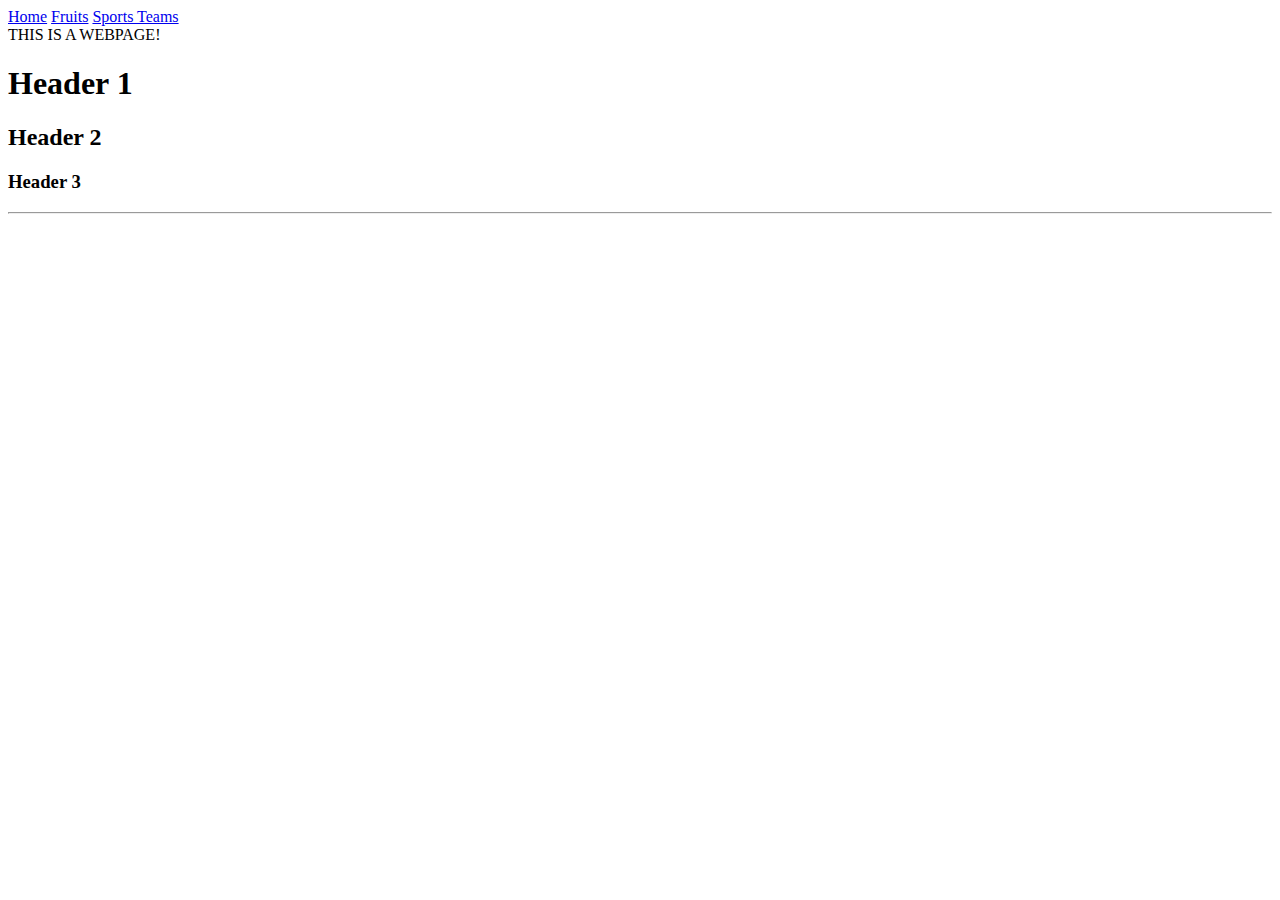
==== index.html @ 41a68071 "Add files via upload" ====
<html>

    <head>



    </html>



    <body>

        <a href="index.html">Home</a>

        <a href="page1.html">Fruits</a>

        <a href="page2.html">Sports Teams</a>

        <br>



        THIS IS A WEBPAGE!

        <h1>Header 1</h1>

        <h2>Header 2</h2>

        <h3>Header 3</h3>

        <hr>

       

    </body>

</html>
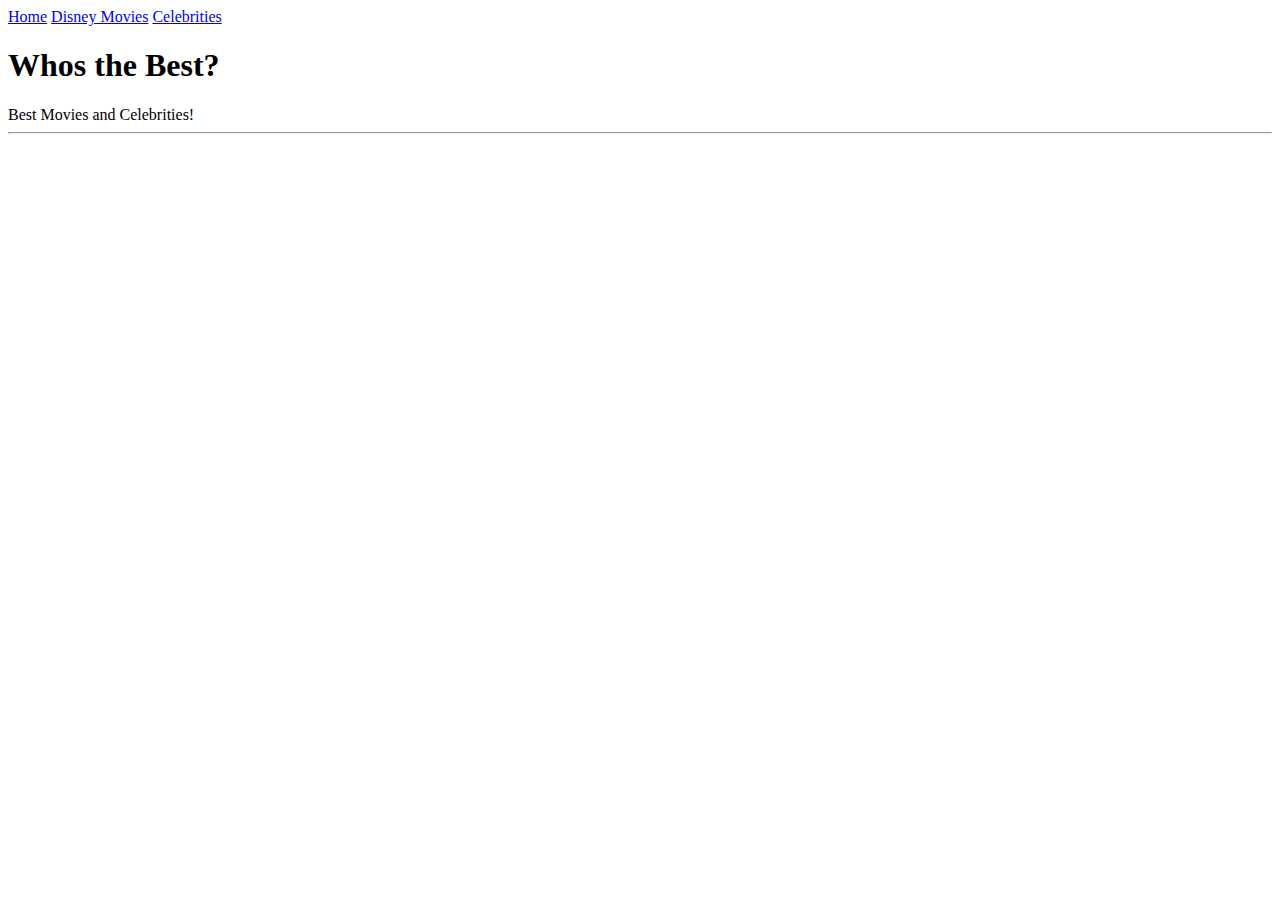
==== commit e221717e: "Add files via upload" ====
--- a/index.html
+++ b/index.html
@@ -12,21 +12,19 @@
 
         <a href="index.html">Home</a>
 
-        <a href="page1.html">Fruits</a>
+        <a href="page1.html">Disney Movies</a>
 
-        <a href="page2.html">Sports Teams</a>
+        <a href="page2.html">Celebrities</a>
 
         <br>
 
 
 
-        THIS IS A WEBPAGE!
+       
 
-        <h1>Header 1</h1>
+        <h1>Whos the Best?</h1>
 
-        <h2>Header 2</h2>
-
-        <h3>Header 3</h3>
+        Best Movies and Celebrities!
 
         <hr>
 
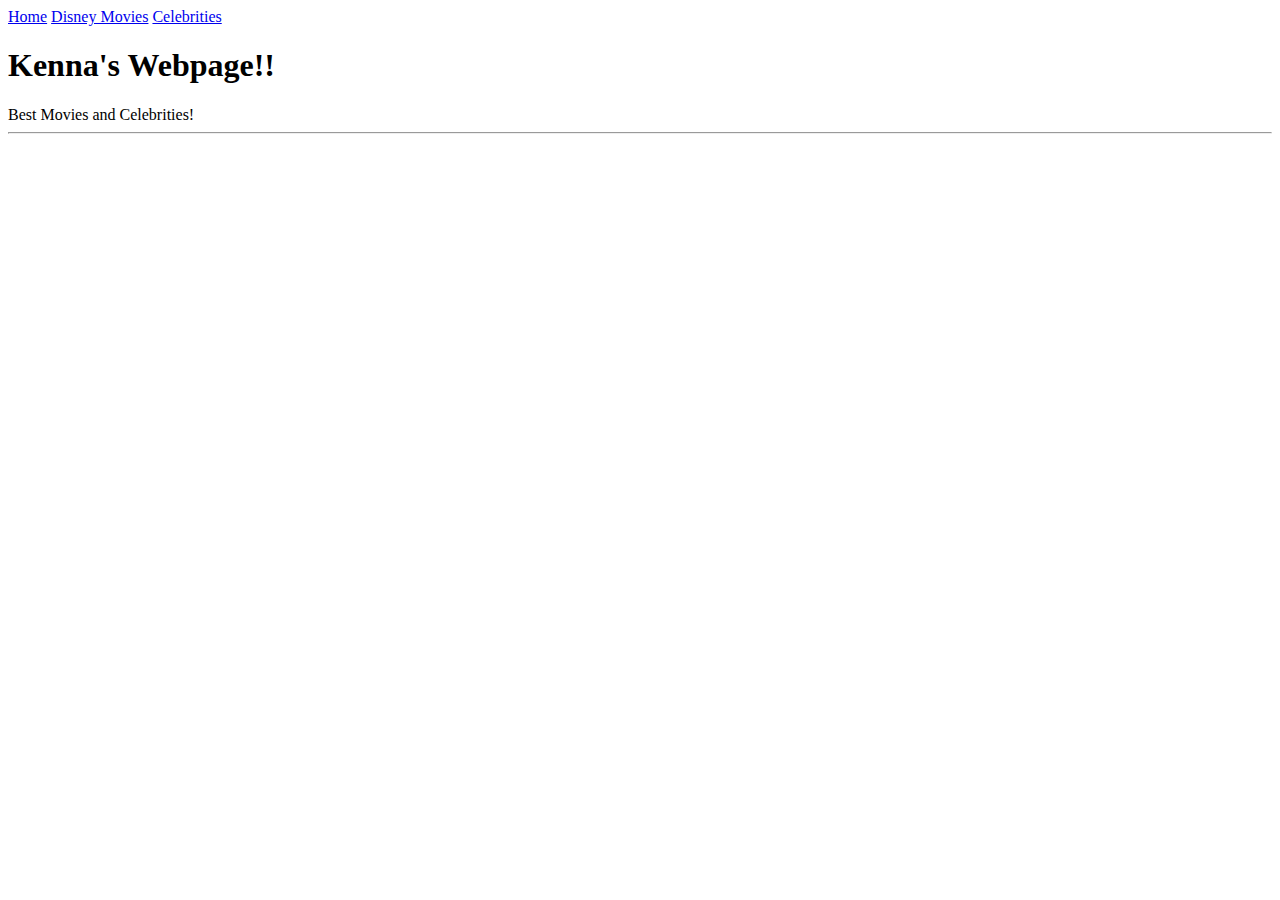
==== commit bc6d65b7: "Add files via upload" ====
--- a/index.html
+++ b/index.html
@@ -22,7 +22,7 @@
 
        
 
-        <h1>Whos the Best?</h1>
+        <h1>Kenna's Webpage!!</h1>
 
         Best Movies and Celebrities!
 
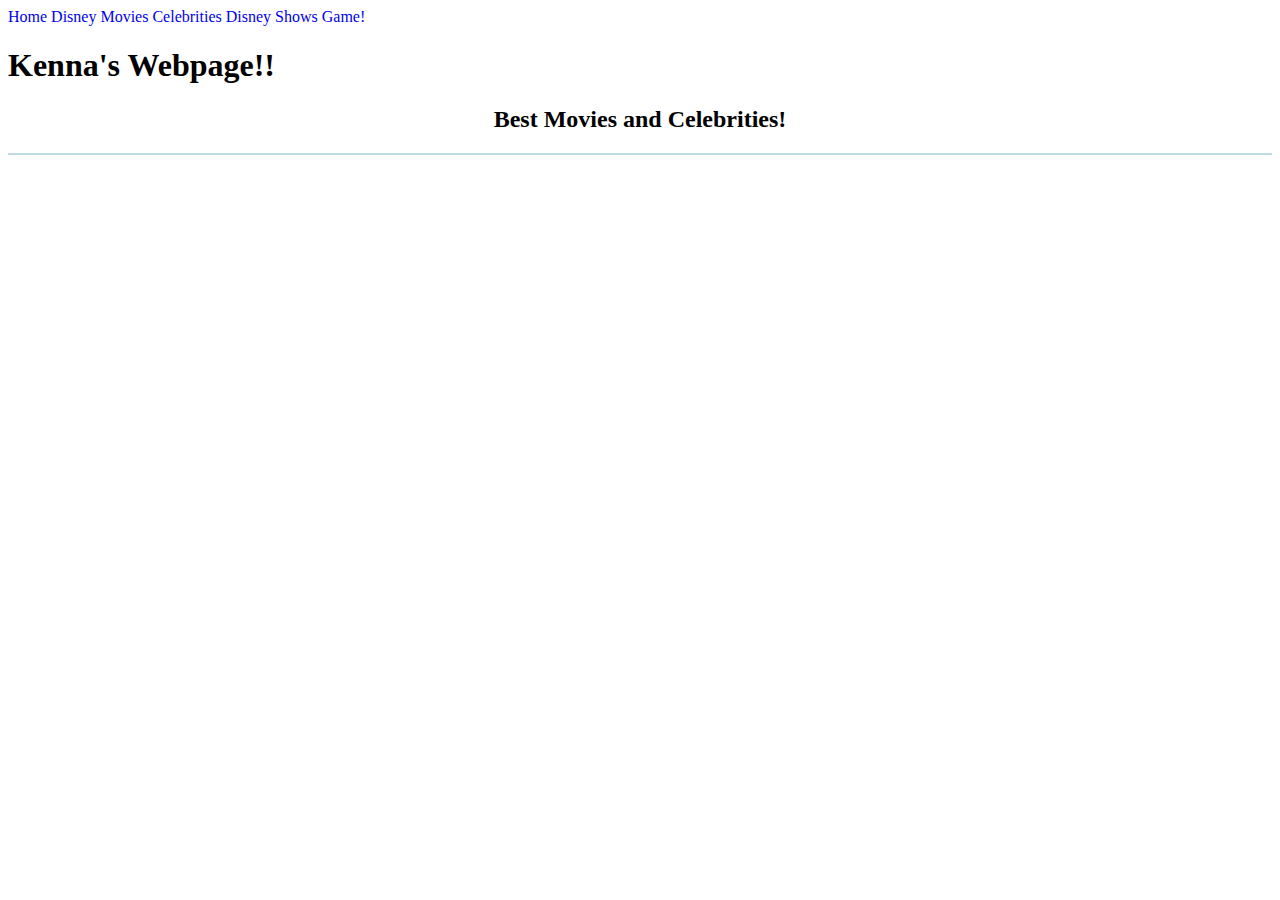
==== commit 92f8896d: "Add files via upload" ====
--- a/index.html
+++ b/index.html
@@ -1,13 +1,23 @@
 <html>
 
     <head>
+        <link rel="icon" type="image/x-icon" href="favicon.jpg">
+
+        <style type="text/css">
+            a {text-decoration: none;}
+            a:hover {text-decoration: underline;}
+        </style>
 
 
+        <link rel="stylesheet" href="myStyle.css">
 
-    </html>
+    </head>
 
-
-
+        <style>
+            body h2{
+                text-align: center;
+            }
+        </style>
     <body>
 
         <a href="index.html">Home</a>
@@ -15,6 +25,10 @@
         <a href="page1.html">Disney Movies</a>
 
         <a href="page2.html">Celebrities</a>
+
+        <a href="page3.html">Disney Shows</a>
+
+        <a href="page4.html">Game!</a>
 
         <br>
 
@@ -24,10 +38,10 @@
 
         <h1>Kenna's Webpage!!</h1>
 
-        Best Movies and Celebrities!
+       <h2> Best Movies and Celebrities!<h2>
+        <hr style="border: 1px solid rgb(190, 220, 230);">
 
-        <hr>
-
+       
        
 
     </body>
